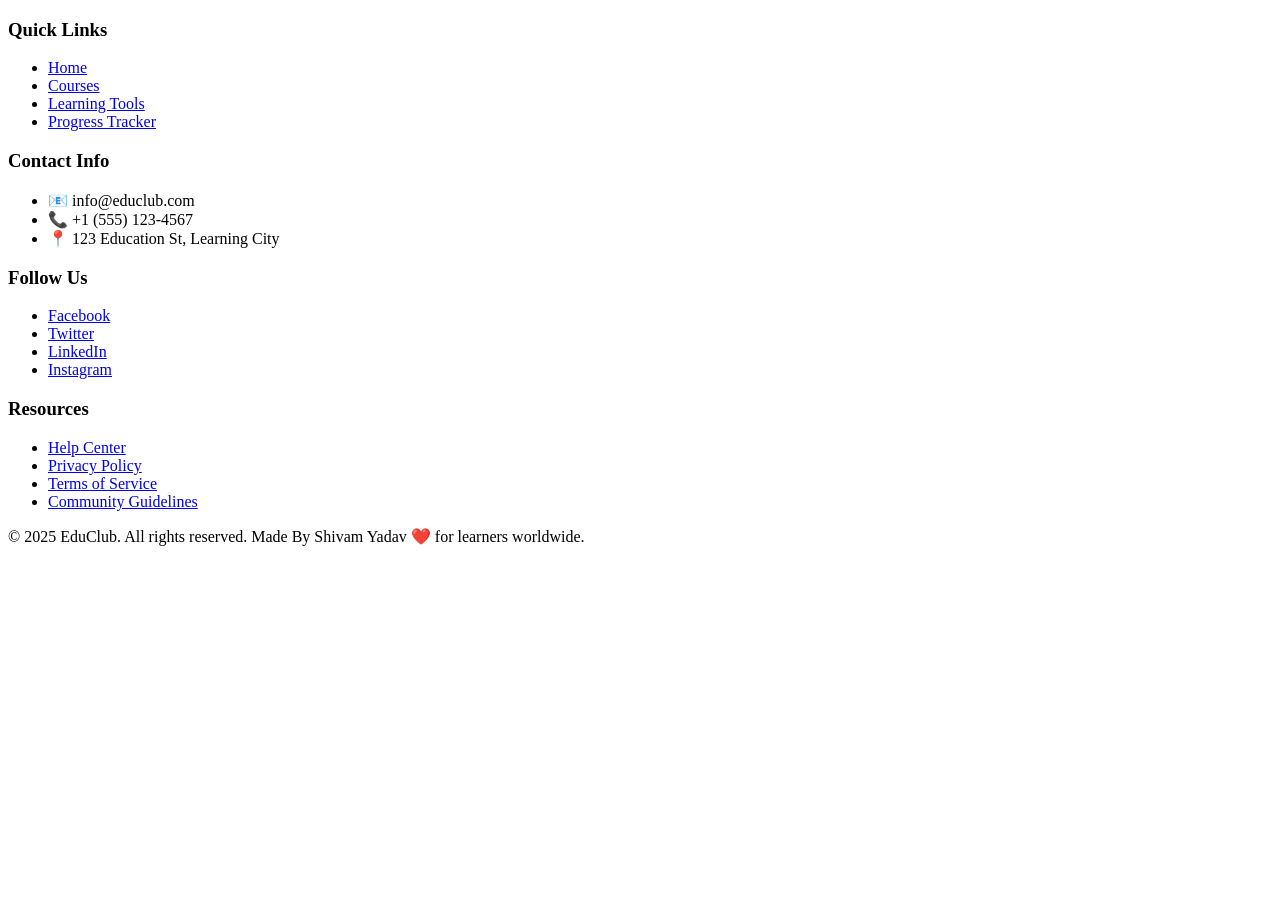
==== components/footer.html @ bfb7238d "add style and separate section folder and removed some files" ====
<!DOCTYPE html>
<html lang="en">

<head>
    <meta charset="UTF-8">
    <meta name="viewport" content="width=device-width, initial-scale=1.0">
    <title>EduClub</title>
    <link rel="stylesheet" href="css/styles.css">
</head>

<body>

    <!-- Footer -->
    <footer id="contact">
        <div class="container">
            <div class="footer-content">
                <div class="footer-section">
                    <h3>Quick Links</h3>
                    <ul>
                        <li><a href="#home">Home</a></li>
                        <li><a href="#courses">Courses</a></li>
                        <li><a href="#tools">Learning Tools</a></li>
                        <li><a href="#progress">Progress Tracker</a></li>
                    </ul>
                </div>
                <div class="footer-section">
                    <h3>Contact Info</h3>
                    <ul>
                        <li>📧 info@educlub.com</li>
                        <li>📞 +1 (555) 123-4567</li>
                        <li>📍 123 Education St, Learning City</li>
                    </ul>
                </div>
                <div class="footer-section">
                    <h3>Follow Us</h3>
                    <ul>
                        <li><a href="#">Facebook</a></li>
                        <li><a href="#">Twitter</a></li>
                        <li><a href="#">LinkedIn</a></li>
                        <li><a href="#">Instagram</a></li>
                    </ul>
                </div>
                <div class="footer-section">
                    <h3>Resources</h3>
                    <ul>
                        <li><a href="#">Help Center</a></li>
                        <li><a href="#">Privacy Policy</a></li>
                        <li><a href="#">Terms of Service</a></li>
                        <li><a href="#">Community Guidelines</a></li>
                    </ul>
                </div>
            </div>
            <div class="footer-bottom">
                <p>&copy; 2025 EduClub. All rights reserved. Made By Shivam Yadav ❤️ for learners worldwide.</p>
            </div>
        </div>
    </footer>

</body>

</html>
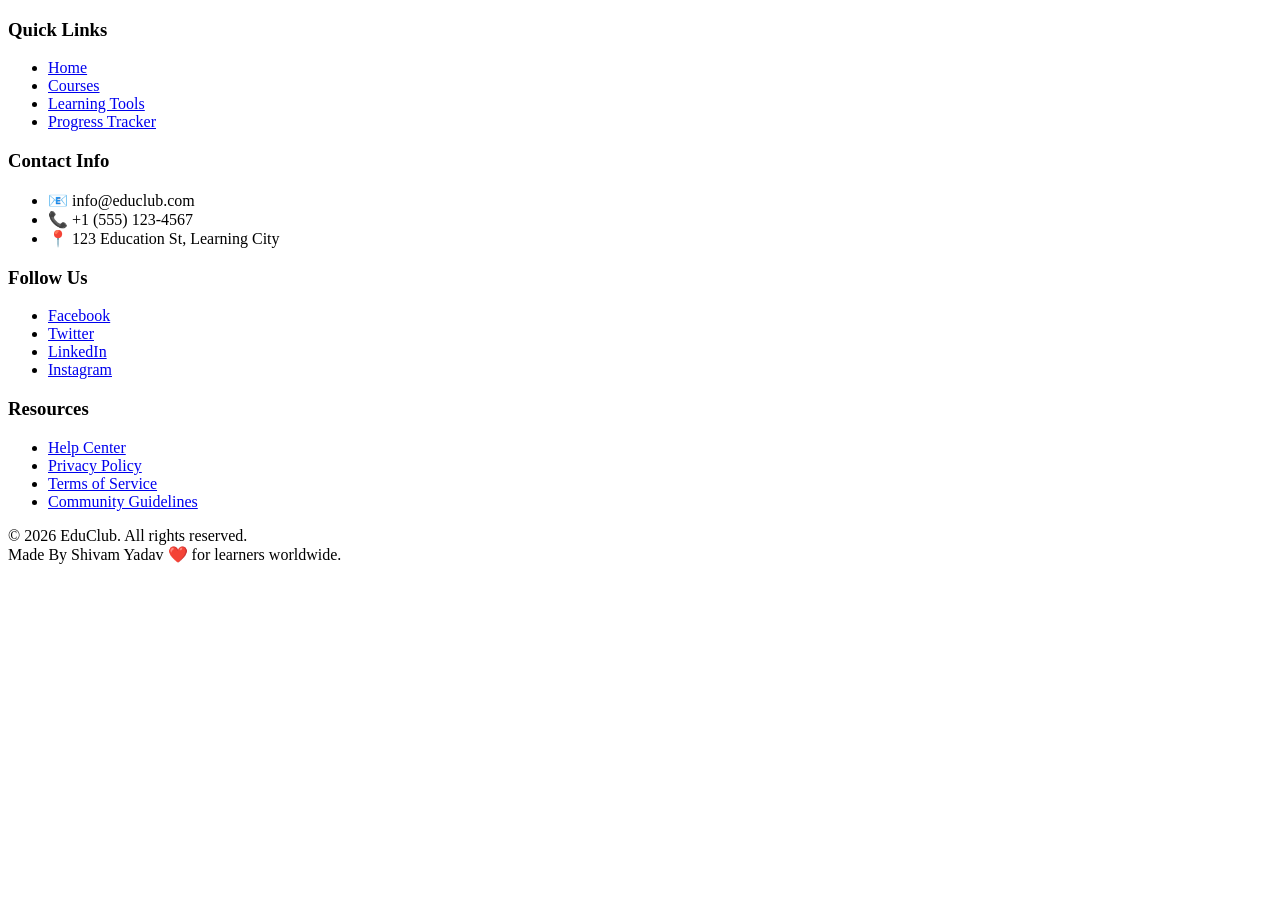
==== commit 12ff95c4: "ui managed" ====
--- a/components/footer.html
+++ b/components/footer.html
@@ -1,61 +1,76 @@
-<!DOCTYPE html>
+<!doctype html>
 <html lang="en">
+  <head>
+    <meta charset="UTF-8" />
+    <meta name="viewport" content="width=device-width, initial-scale=1.0" />
+    <title>EduClub</title>
+    <link rel="stylesheet" href="css/styles.css" />
+  </head>
 
-<head>
-    <meta charset="UTF-8">
-    <meta name="viewport" content="width=device-width, initial-scale=1.0">
-    <title>EduClub</title>
-    <link rel="stylesheet" href="css/styles.css">
-</head>
-
-<body>
-
+  <body>
     <!-- Footer -->
     <footer id="contact">
-        <div class="container">
+      <div class="container">
+        <!-- Footer -->
+
+        <footer id="contact">
+          <div class="container">
             <div class="footer-content">
-                <div class="footer-section">
-                    <h3>Quick Links</h3>
-                    <ul>
-                        <li><a href="#home">Home</a></li>
-                        <li><a href="#courses">Courses</a></li>
-                        <li><a href="#tools">Learning Tools</a></li>
-                        <li><a href="#progress">Progress Tracker</a></li>
-                    </ul>
-                </div>
-                <div class="footer-section">
-                    <h3>Contact Info</h3>
-                    <ul>
-                        <li>📧 info@educlub.com</li>
-                        <li>📞 +1 (555) 123-4567</li>
-                        <li>📍 123 Education St, Learning City</li>
-                    </ul>
-                </div>
-                <div class="footer-section">
-                    <h3>Follow Us</h3>
-                    <ul>
-                        <li><a href="#">Facebook</a></li>
-                        <li><a href="#">Twitter</a></li>
-                        <li><a href="#">LinkedIn</a></li>
-                        <li><a href="#">Instagram</a></li>
-                    </ul>
-                </div>
-                <div class="footer-section">
-                    <h3>Resources</h3>
-                    <ul>
-                        <li><a href="#">Help Center</a></li>
-                        <li><a href="#">Privacy Policy</a></li>
-                        <li><a href="#">Terms of Service</a></li>
-                        <li><a href="#">Community Guidelines</a></li>
-                    </ul>
-                </div>
+              
+              <!-- Quick Links -->
+              <div class="footer-section">
+                <h3>Quick Links</h3>
+                <ul>
+                  <li><a href="#home">Home</a></li>
+                  <li><a href="#courses">Courses</a></li>
+                  <li><a href="#tools">Learning Tools</a></li>
+                  <li><a href="#progress">Progress Tracker</a></li>
+                </ul>
+              </div>
+
+              <!-- Contact Info -->
+              <div class="footer-section">
+                <h3>Contact Info</h3>
+                <ul>
+                  <li>📧 info@educlub.com</li>
+                  <li>📞 +1 (555) 123-4567</li>
+                  <li>📍 123 Education St, Learning City</li>
+                </ul>
+              </div>
+
+              <!-- Social Links -->
+              <div class="footer-section">
+                <h3>Follow Us</h3>
+                <ul>
+                  <li><a href="#facebook">Facebook</a></li>
+                  <li><a href="#twitter">Twitter</a></li>
+                  <li><a href="#linkedin">LinkedIn</a></li>
+                  <li><a href="#instagram">Instagram</a></li>
+                </ul>
+              </div>
+
+              <!-- Resources -->
+              <div class="footer-section">
+                <h3>Resources</h3>
+                <ul>
+                  <li><a href="#help">Help Center</a></li>
+                  <li><a href="#privacy">Privacy Policy</a></li>
+                  <li><a href="#terms">Terms of Service</a></li>
+                  <li><a href="#community">Community Guidelines</a></li>
+                </ul>
+              </div>
             </div>
+
             <div class="footer-bottom">
-                <p>&copy; 2025 EduClub. All rights reserved. Made By Shivam Yadav ❤️ for learners worldwide.</p>
+              <p>
+                &copy; 2026 EduClub. All rights reserved. <br>
+                Made By Shivam Yadav ❤️ for learners worldwide.
+              </p>
             </div>
-        </div>
+          </div>
+
+        </footer>
+      </div>
     </footer>
-
-</body>
-
-</html>+  </body>
+</html>
